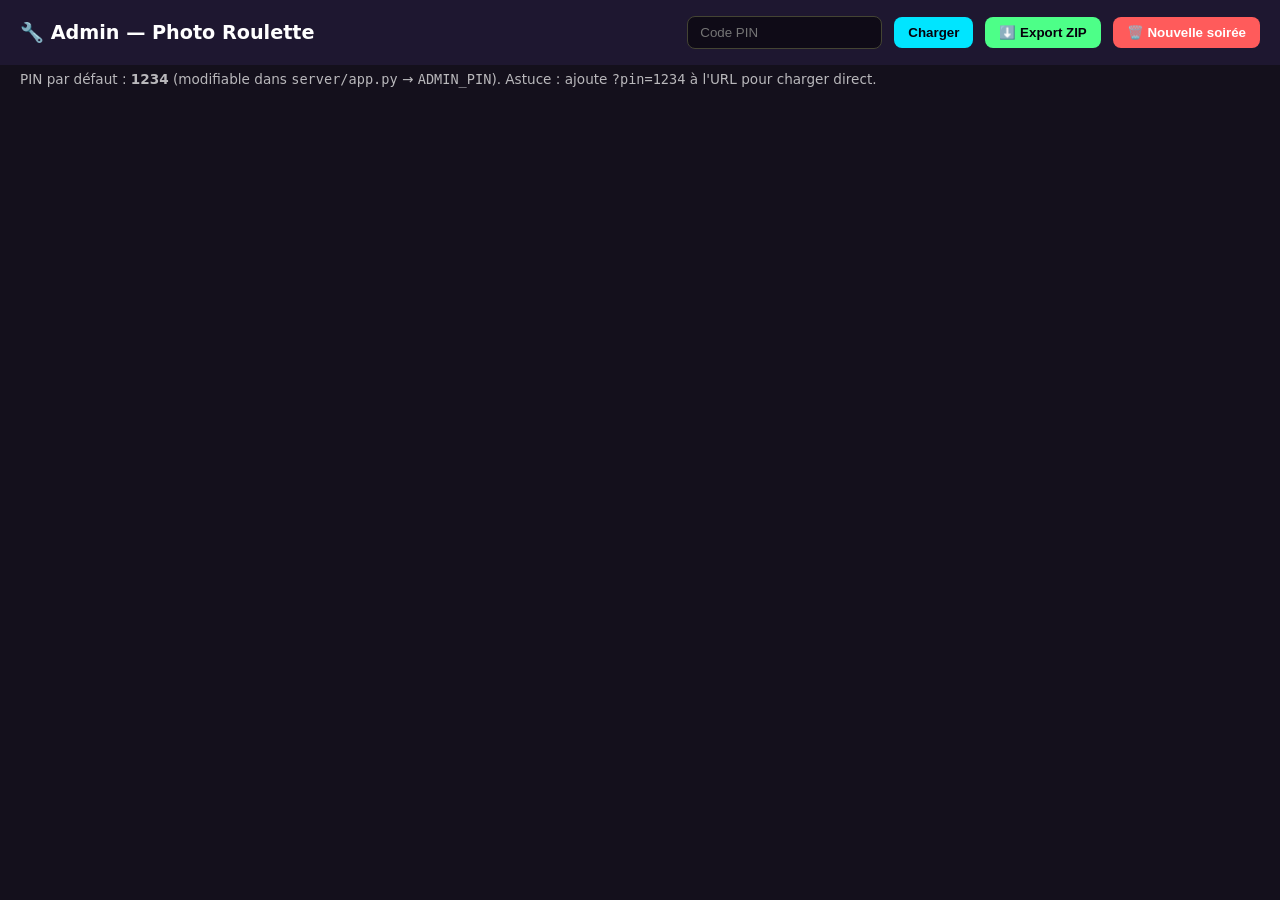
==== web/admin.html @ 76018e86 "Fonctionnalites fete : QR a l'ecran, mascottes, ballon collaboratif, admin Inspire de github.com/val" ====
<!doctype html>
<html lang="fr">
<head>
  <meta charset="utf-8" />
  <meta name="viewport" content="width=device-width, initial-scale=1" />
  <title>🔧 Admin — Photo Roulette</title>
  <style>
    * { box-sizing: border-box; }
    body { margin: 0; font-family: "Segoe UI", system-ui, sans-serif; background: #14101c; color: #fff; }
    header { padding: 16px 20px; background: #1e1730; display: flex; flex-wrap: wrap; gap: 12px; align-items: center; position: sticky; top: 0; z-index: 5; }
    h1 { font-size: 1.2rem; margin: 0; }
    .spacer { flex: 1; }
    input[type=password], input[type=text] { padding: 8px 12px; border-radius: 8px; border: 1px solid #443; background: #0f0b17; color: #fff; }
    button { padding: 8px 14px; border-radius: 8px; border: none; font-weight: 700; cursor: pointer; }
    .btn-load { background: #00e5ff; color: #05000c; }
    .btn-export { background: #4dff88; color: #05000c; }
    .btn-reset { background: #ff5b5b; color: #fff; }
    .hint { opacity: .7; font-size: .85rem; padding: 6px 20px; }
    .grid { display: grid; grid-template-columns: repeat(auto-fill, minmax(150px, 1fr)); gap: 12px; padding: 20px; }
    .card { background: #1e1730; border-radius: 12px; overflow: hidden; position: relative; }
    .card img { width: 100%; height: 150px; object-fit: cover; display: block; }
    .card .meta { font-size: .72rem; padding: 6px 8px; opacity: .8; }
    .card .del { position: absolute; top: 6px; right: 6px; background: rgba(255,60,60,.92); color: #fff; border: none; border-radius: 999px; width: 30px; height: 30px; font-size: 1rem; cursor: pointer; }
    .empty { padding: 40px 20px; opacity: .7; }
    .count { font-size: .9rem; opacity: .85; }
  </style>
</head>
<body>
  <header>
    <h1>🔧 Admin — Photo Roulette</h1>
    <span class="count" id="count"></span>
    <div class="spacer"></div>
    <input type="password" id="pin" placeholder="Code PIN" />
    <button class="btn-load" id="load">Charger</button>
    <button class="btn-export" id="export">⬇️ Export ZIP</button>
    <button class="btn-reset" id="reset">🗑️ Nouvelle soirée</button>
  </header>
  <div class="hint">PIN par défaut : <b>1234</b> (modifiable dans <code>server/app.py</code> → <code>ADMIN_PIN</code>). Astuce : ajoute <code>?pin=1234</code> à l'URL pour charger direct.</div>
  <div id="status" class="hint"></div>
  <div class="grid" id="grid"></div>

  <script src="/static/admin.js"></script>
</body>
</html>
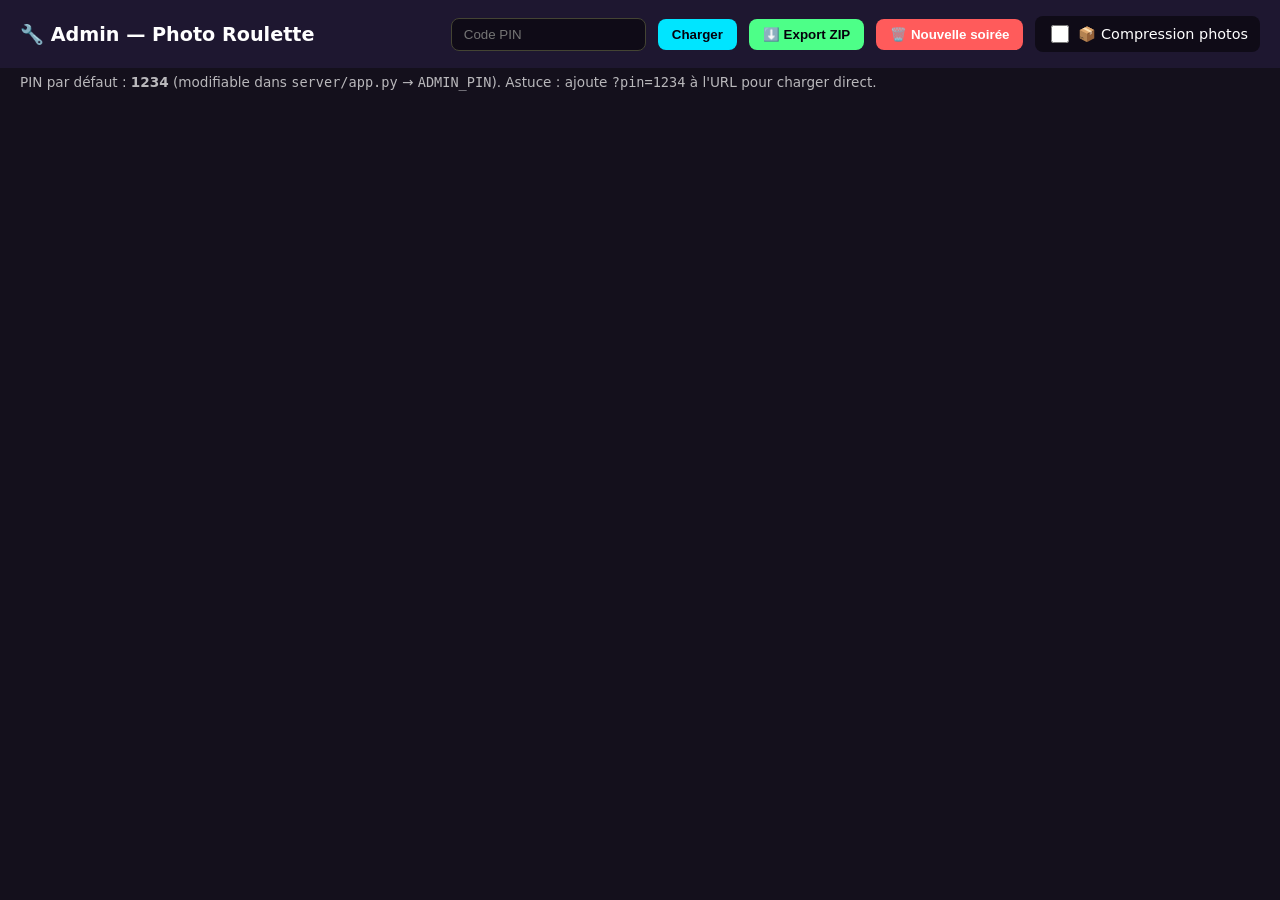
==== commit 9f4f6218: "Compression photo cote telephone, activable depuis l'admin (OFF par defaut) - Reglage serveur settin" ====
--- a/web/admin.html
+++ b/web/admin.html
@@ -23,6 +23,8 @@
     .card .del { position: absolute; top: 6px; right: 6px; background: rgba(255,60,60,.92); color: #fff; border: none; border-radius: 999px; width: 30px; height: 30px; font-size: 1rem; cursor: pointer; }
     .empty { padding: 40px 20px; opacity: .7; }
     .count { font-size: .9rem; opacity: .85; }
+    .toggle { display: inline-flex; align-items: center; gap: 6px; font-size: .9rem; background: #0f0b17; padding: 6px 12px; border-radius: 8px; cursor: pointer; user-select: none; }
+    .toggle input { width: 18px; height: 18px; }
   </style>
 </head>
 <body>
@@ -34,6 +36,9 @@
     <button class="btn-load" id="load">Charger</button>
     <button class="btn-export" id="export">⬇️ Export ZIP</button>
     <button class="btn-reset" id="reset">🗑️ Nouvelle soirée</button>
+    <label class="toggle" title="Réduit les photos sur le téléphone avant l'envoi (uploads plus rapides en réseau faible)">
+      <input type="checkbox" id="compress" /> 📦 Compression photos
+    </label>
   </header>
   <div class="hint">PIN par défaut : <b>1234</b> (modifiable dans <code>server/app.py</code> → <code>ADMIN_PIN</code>). Astuce : ajoute <code>?pin=1234</code> à l'URL pour charger direct.</div>
   <div id="status" class="hint"></div>
